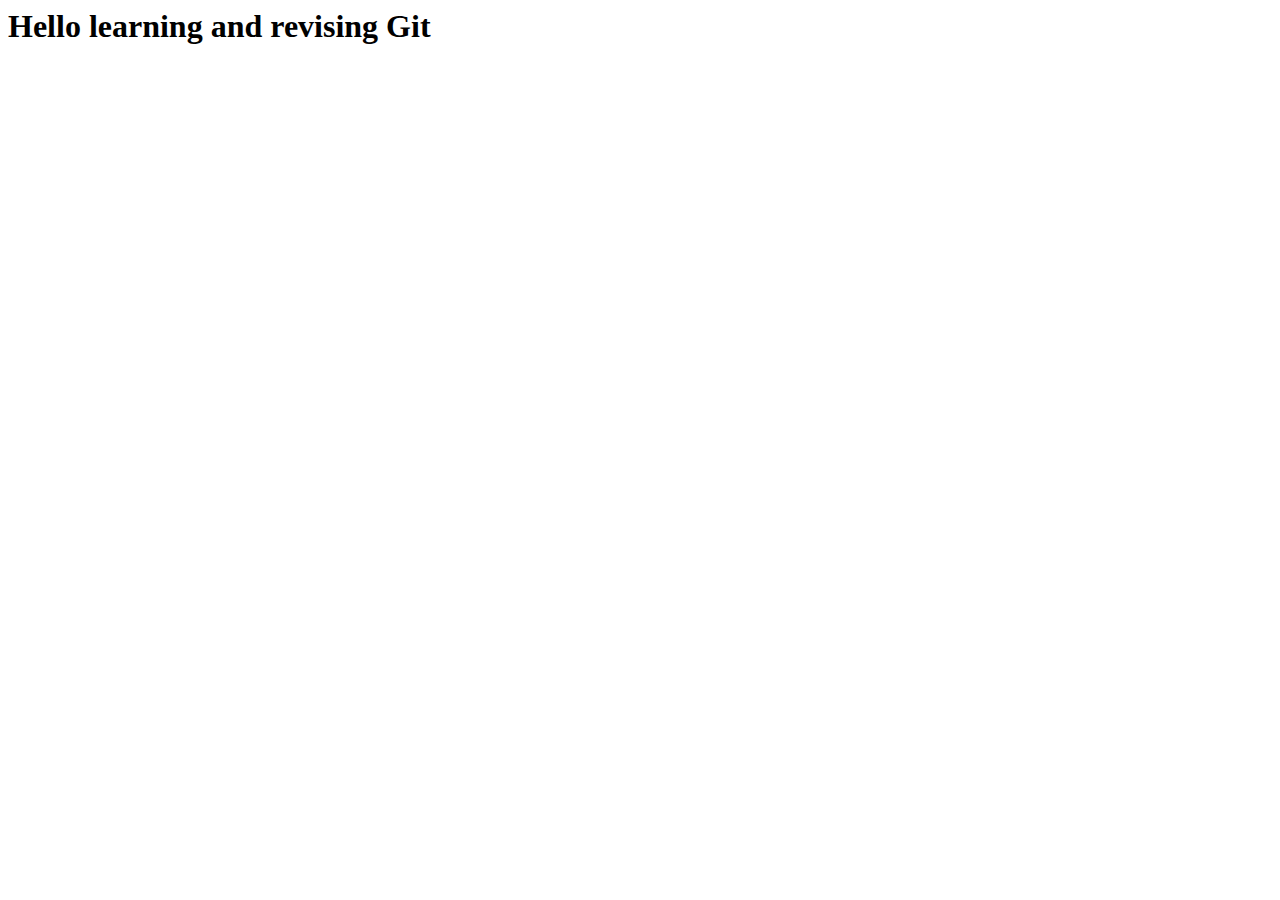
==== index.html @ c94e261e "Added index.html" ====
<html lang="en">
<head>
    <meta charset="UTF-8">
    <meta name="viewport" content="width=device-width, initial-scale=1.0">
    <meta http-equiv="X-UA-Compatible" content="ie=edge">
    <title>Document</title>
</head>
<body>
    <h1>Hello learning and revising Git</h1>
</body>
</html>
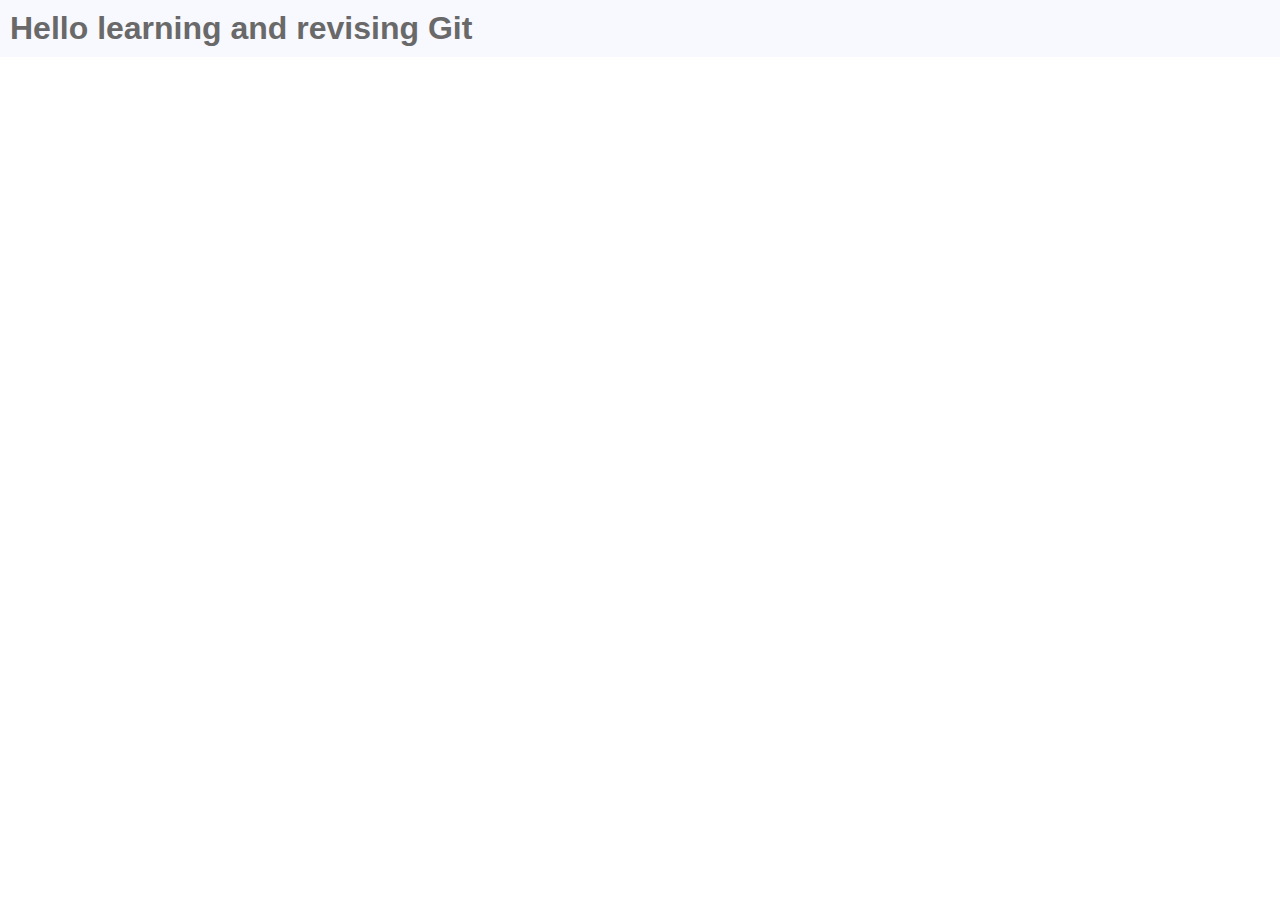
==== commit 35b231c7: "Added Style.css" ====
--- a/index.html
+++ b/index.html
@@ -4,6 +4,7 @@
     <meta name="viewport" content="width=device-width, initial-scale=1.0">
     <meta http-equiv="X-UA-Compatible" content="ie=edge">
     <title>Document</title>
+    <link rel="stylesheet" href="style.css">
 </head>
 <body>
     <h1>Hello learning and revising Git</h1>
--- a/style.css
+++ b/style.css
@@ -0,0 +1,11 @@
+*{
+    margin: 0px;
+    padding: 0px;
+}
+h1{
+    color: dimgrey;
+    background-color: ghostwhite;
+    padding: 10px;
+    font-family: Arial, Helvetica, sans-serif;
+    width: 100%;
+}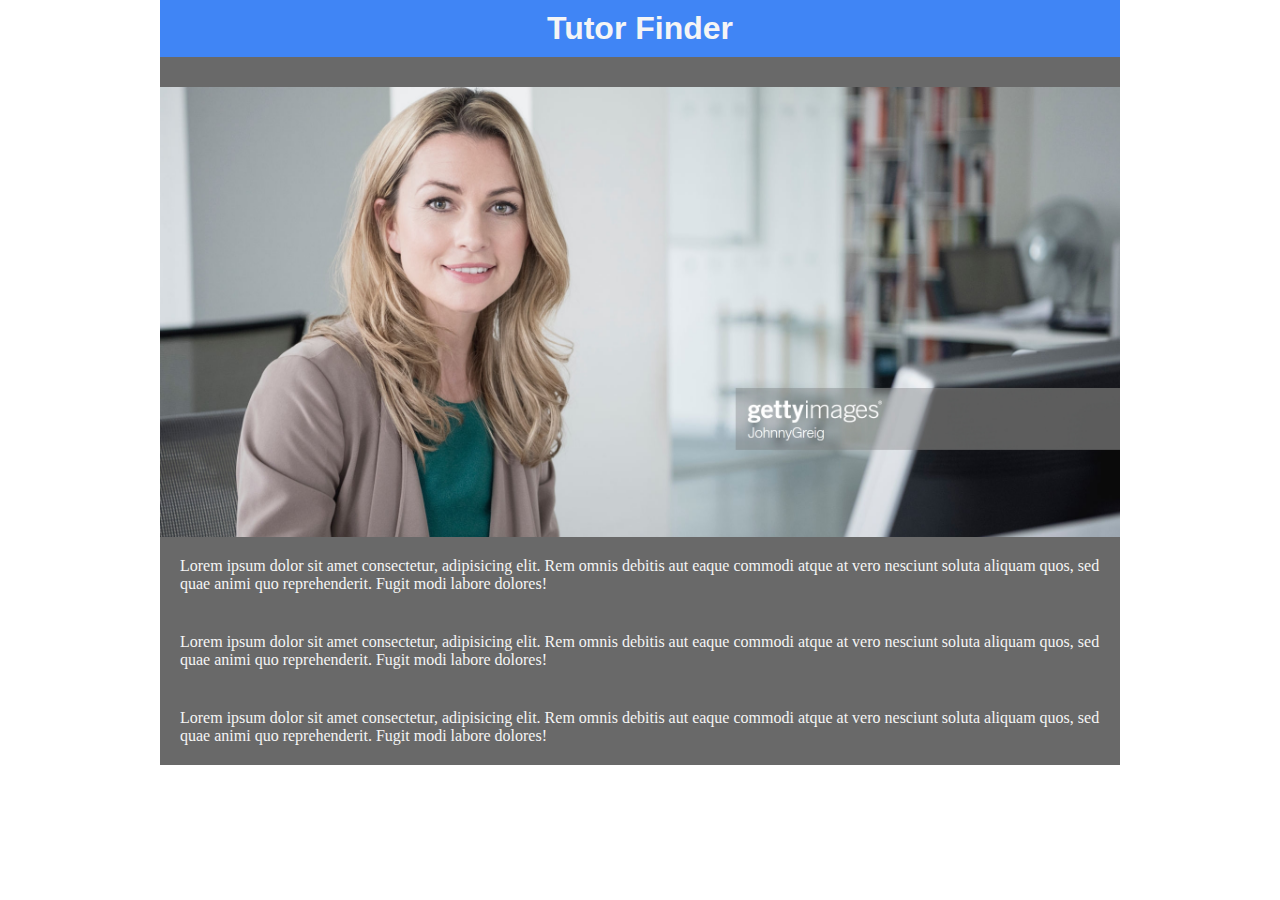
==== commit e1d51f2d: "Added changed files" ====
--- a/index.html
+++ b/index.html
@@ -7,6 +7,25 @@
     <link rel="stylesheet" href="style.css">
 </head>
 <body>
-    <h1>Hello learning and revising Git</h1>
+    <div class="container">
+        <h1>Tutor Finder</h1>
+        <div class="links">
+
+        </div>
+        <div class="banner">
+            
+        </div>
+        <div class="box1">
+            Lorem ipsum dolor sit amet consectetur, adipisicing elit. Rem omnis debitis aut eaque commodi atque at vero nesciunt soluta aliquam quos, sed quae animi quo reprehenderit. Fugit modi labore dolores!
+        </div>
+        <div class="box2">
+            Lorem ipsum dolor sit amet consectetur, adipisicing elit. Rem omnis debitis aut eaque commodi atque at vero nesciunt soluta aliquam quos, sed quae animi quo reprehenderit. Fugit modi labore dolores!
+        </div>
+        <div class="box3">
+            Lorem ipsum dolor sit amet consectetur, adipisicing elit. Rem omnis debitis aut eaque commodi atque at vero nesciunt soluta aliquam quos, sed quae animi quo reprehenderit. Fugit modi labore dolores!
+        </div>
+
+    </div>
+   
 </body>
 </html>--- a/style.css
+++ b/style.css
@@ -2,10 +2,48 @@
     margin: 0px;
     padding: 0px;
 }
+.container{
+    margin-left: 12.5%;
+    margin-right: 12.5%;
+}
 h1{
-    color: dimgrey;
-    background-color: ghostwhite;
+    color: whitesmoke;
+    background-color: #4085f5;
     padding: 10px;
     font-family: Arial, Helvetica, sans-serif;
+    text-align: center;
+    
+}
+.links{
     width: 100%;
+    height: 30px;
+    margin: 0px;
+    background-color: dimgray;
+}
+.banner{
+    background-image: url(banner.jpg);
+    height: 450px;
+    background-position: center;
+    background-size: cover;
+    width: 100%;
+}
+.box1{
+    background-color: dimgray;
+    padding: 20px;
+    color: whitesmoke;
+    margin-bottom: 0px;
+    margin-left: 0px;
+    margin-right: 0px;
+}
+.box2{
+    background-color: dimgray;
+    padding: 20px;
+    color: whitesmoke;
+    margin-bottom: 0px;
+}
+.box3{
+    background-color: dimgray;
+    padding: 20px;
+    color: whitesmoke;
+    margin-bottom: 0px;
 }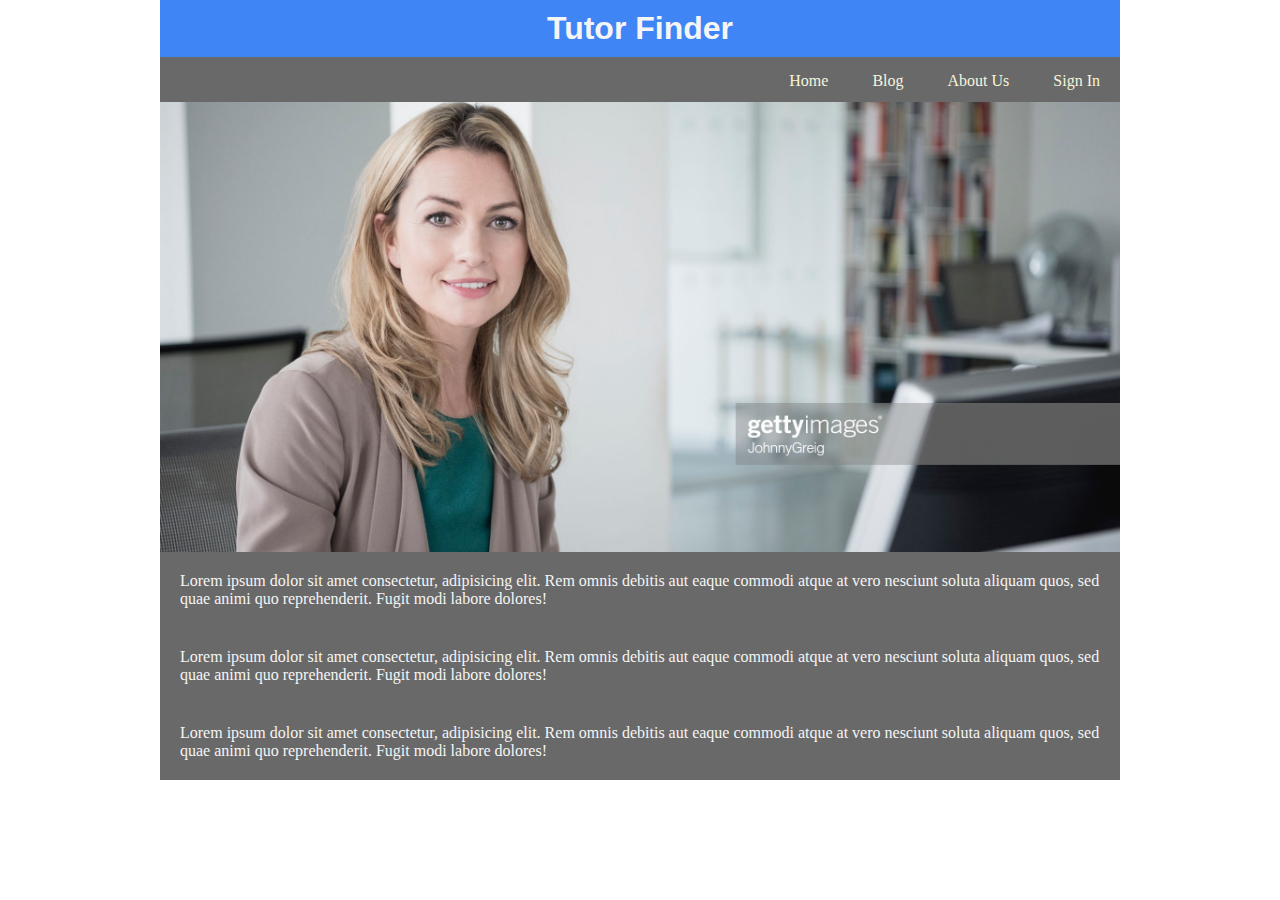
==== commit 476c9937: "Added links in index.html" ====
--- a/index.html
+++ b/index.html
@@ -10,7 +10,10 @@
     <div class="container">
         <h1>Tutor Finder</h1>
         <div class="links">
-
+            <a href="index.html">Home</a>
+            <a href="#">Blog</a>
+            <a href="#">About Us</a>
+            <a href="#">Sign In</a>
         </div>
         <div class="banner">
             
--- a/style.css
+++ b/style.css
@@ -19,6 +19,17 @@
     height: 30px;
     margin: 0px;
     background-color: dimgray;
+    text-align: right;
+    padding-top: 15px;
+  
+}
+a{
+    text-decoration: none;
+    color: beige;
+    margin-left: 15px;
+    padding: 5px;
+    margin-right: 15px;
+    padding-top: 15px;
 }
 .banner{
     background-image: url(banner.jpg);
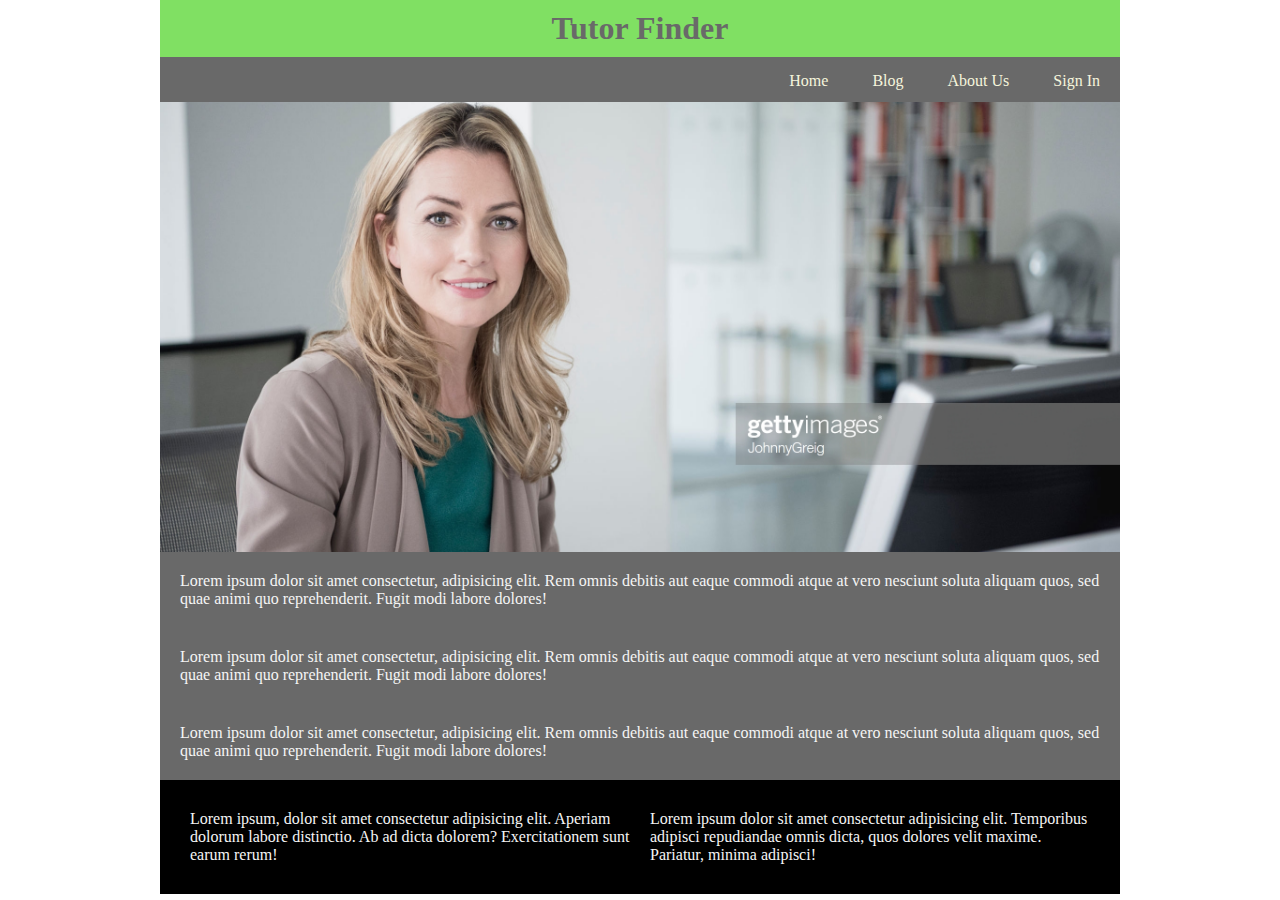
==== commit e23df79a: "Added Blog page with css" ====
--- a/index.html
+++ b/index.html
@@ -3,7 +3,7 @@
     <meta charset="UTF-8">
     <meta name="viewport" content="width=device-width, initial-scale=1.0">
     <meta http-equiv="X-UA-Compatible" content="ie=edge">
-    <title>Document</title>
+    <title>Tutor Finder</title>
     <link rel="stylesheet" href="style.css">
 </head>
 <body>
@@ -11,9 +11,9 @@
         <h1>Tutor Finder</h1>
         <div class="links">
             <a href="index.html">Home</a>
-            <a href="#">Blog</a>
-            <a href="#">About Us</a>
-            <a href="#">Sign In</a>
+            <a href="Blog.html">Blog</a>
+            <a href="AboutUs.html">About Us</a>
+            <a href="SignIn.html">Sign In</a>
         </div>
         <div class="banner">
             
@@ -27,7 +27,14 @@
         <div class="box3">
             Lorem ipsum dolor sit amet consectetur, adipisicing elit. Rem omnis debitis aut eaque commodi atque at vero nesciunt soluta aliquam quos, sed quae animi quo reprehenderit. Fugit modi labore dolores!
         </div>
-
+        <div class="footer">
+            <div class="social-links">
+                Lorem ipsum, dolor sit amet consectetur adipisicing elit. Aperiam dolorum labore distinctio. Ab ad dicta dolorem? Exercitationem sunt earum rerum!
+            </div>
+            <div class="privacy">
+                Lorem ipsum dolor sit amet consectetur adipisicing elit. Temporibus adipisci repudiandae omnis dicta, quos dolores velit maxime. Pariatur, minima adipisci!
+            </div>
+        </div>
     </div>
    
 </body>
--- a/style.css
+++ b/style.css
@@ -5,12 +5,13 @@
 .container{
     margin-left: 12.5%;
     margin-right: 12.5%;
+    min-width: 360px;
 }
 h1{
-    color: whitesmoke;
-    background-color: #4085f5;
+    color: dimgray;
+    background-color: #80e063;
     padding: 10px;
-    font-family: Arial, Helvetica, sans-serif;
+    font-family: Cambria, Cochin, Georgia, Times, 'Times New Roman', serif;
     text-align: center;
     
 }
@@ -21,6 +22,7 @@
     background-color: dimgray;
     text-align: right;
     padding-top: 15px;
+    min-width: 360px;
   
 }
 a{
@@ -37,6 +39,7 @@
     background-position: center;
     background-size: cover;
     width: 100%;
+    min-width: 360px;
 }
 .box1{
     background-color: dimgray;
@@ -45,16 +48,79 @@
     margin-bottom: 0px;
     margin-left: 0px;
     margin-right: 0px;
+    
 }
 .box2{
     background-color: dimgray;
     padding: 20px;
     color: whitesmoke;
     margin-bottom: 0px;
+  
 }
 .box3{
     background-color: dimgray;
     padding: 20px;
     color: whitesmoke;
     margin-bottom: 0px;
+}
+.footer{
+    background-color: black;
+    height: auto;
+    color: whitesmoke;
+    padding: 20px;
+    display: flex;
+}
+.social-links{
+    flex: 1;
+    padding: 10px;
+}
+.privacy{
+    flex: 1;
+    padding: 10px;
+}
+@media screen and (max-width:760px){
+.container{
+    padding: 0;
+    margin: 0;
+}
+h1{
+    background-color: #6797d6;
+    color: floralwhite;
+    width: auto;
+}
+.banner{
+    background-image: url(banner.jpg);
+    height: 400px;
+    background-position: center;
+    background-size: cover;
+    width: 100%;
+    
+}
+.links{
+    width: 100%;
+    height: auto;
+    margin: 0px;
+    background-color:dimgray;
+    text-align: center;
+    min-width: 360px;
+  
+}
+a{
+    text-decoration: none;
+    color: beige;
+    padding: 5px;
+    padding-bottom: 15px;
+    min-width: 90%;
+    display: block;
+}
+.footer{
+    background-color: black;
+    height: auto;
+    padding: 20px;
+    display: block;
+    color: floralwhite;
+    
+}
+
+
 }